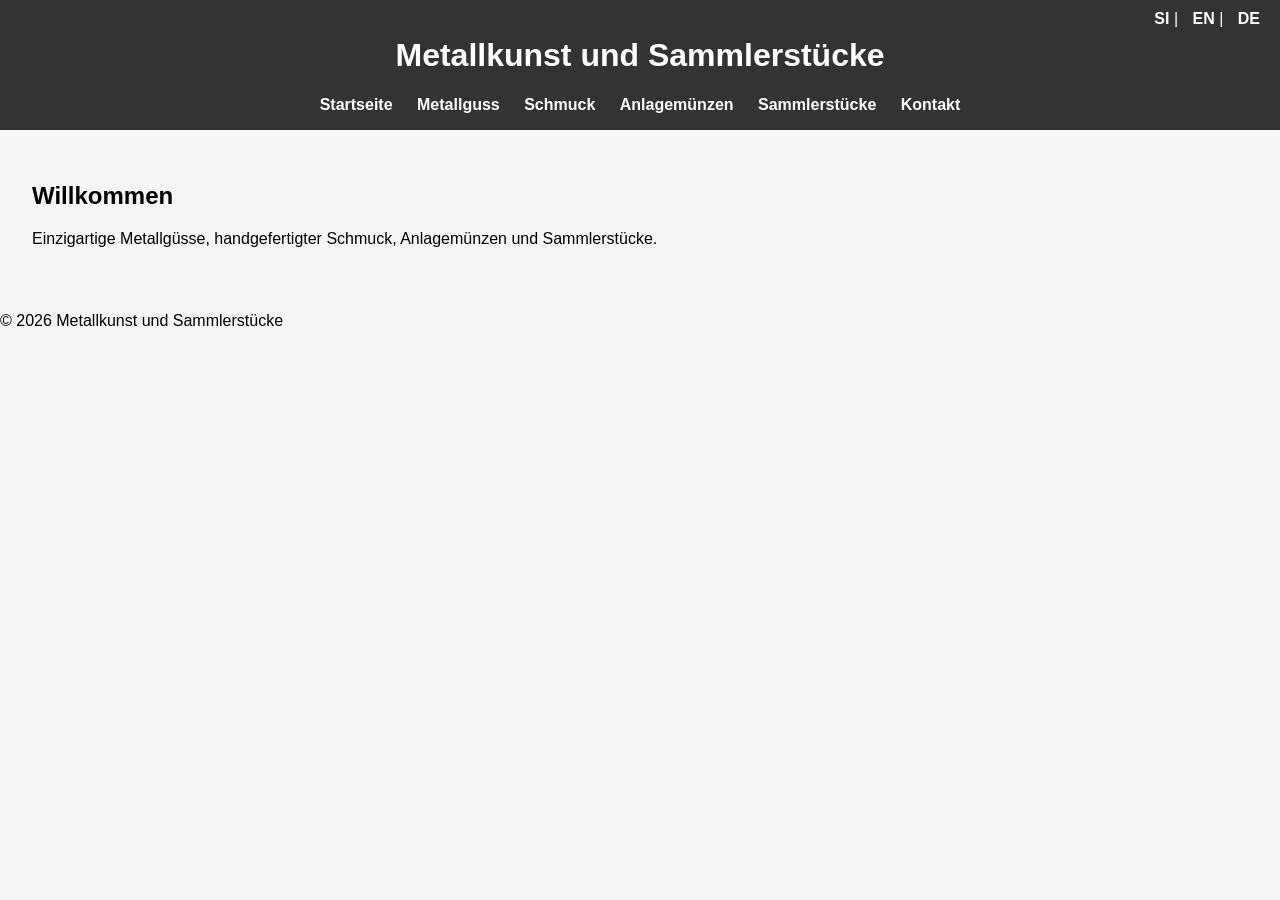
==== de/index.html @ 5916f9de "Create index.html Nemška različica" ====
<!DOCTYPE html>
<html lang="de">
<head>
    <meta charset="UTF-8">
    <meta name="viewport" content="width=device-width, initial-scale=1.0">
    <title>Metallkunst und Sammlerstücke</title>
    <link rel="stylesheet" href="../style.css">
</head>
<body>

<header>
    <h1>Metallkunst und Sammlerstücke</h1>
    <div class="language-switcher">
        <a href="../index.html">SI</a> |
        <a href="../en/index.html">EN</a> |
        <a href="index.html">DE</a>
    </div>
    <nav>
        <a href="index.html">Startseite</a>
        <a href="guss.html">Metallguss</a>
        <a href="schmuck.html">Schmuck</a>
        <a href="muenzen.html">Anlagemünzen</a>
        <a href="sammlerstuecke.html">Sammlerstücke</a>
        <a href="kontakt.html">Kontakt</a>
    </nav>
</header>

<section class="hero">
    <h2>Willkommen</h2>
    <p>Einzigartige Metallgüsse, handgefertigter Schmuck, Anlagemünzen und Sammlerstücke.</p>
</section>

<footer>
    <p>&copy; 2026 Metallkunst und Sammlerstücke</p>
</footer>

</body>
</html>
---- style.css ----
body {
    font-family: Arial, sans-serif;
    margin: 0;
    background-color: #f5f5f5;
}

header {
    background-color: #333;
    color: white;
    text-align: center;
    padding: 1rem;
}

nav a {
    color: white;
    margin: 0 10px;
    text-decoration: none;
    font-weight: bold;
}

section {
    padding: 2rem;
}

.products {
    display: grid;
    grid-template-columns: repeat(auto-fit, minmax(250px, 1fr));
    gap: 20px;
}

.product {
    background: white;
    padding: 1rem;
    border-radius: 8px;
    text-align: center;
}
.language-switcher {
    position: absolute;
    top: 10px;
    right: 20px;
}

.language-switcher a {
    color: white;
    margin-left: 10px;
    text-decoration: none;
    font-weight: bold;
}
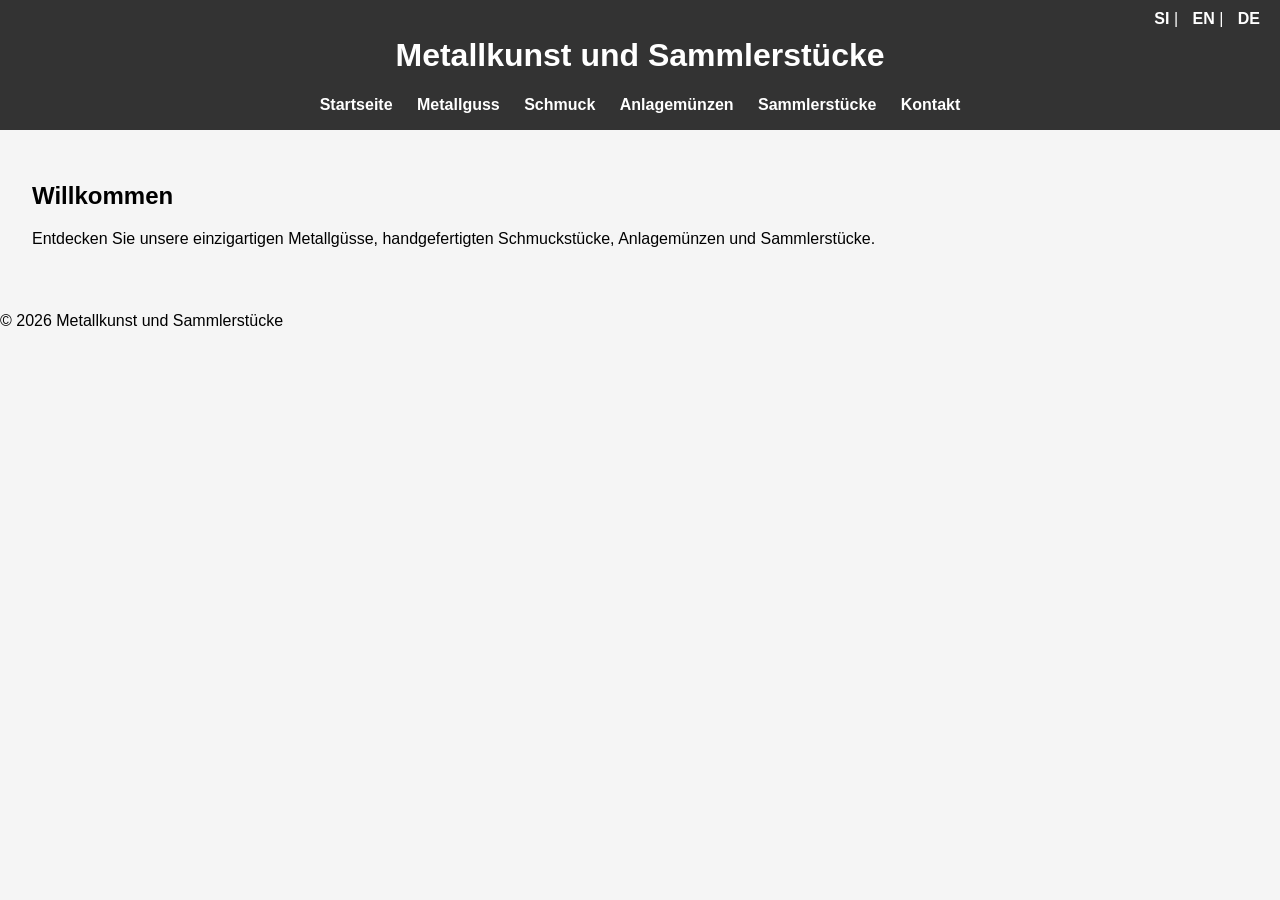
==== commit 53387277: "Update index.html" ====
--- a/de/index.html
+++ b/de/index.html
@@ -25,9 +25,9 @@
     </nav>
 </header>
 
-<section class="hero">
+<section>
     <h2>Willkommen</h2>
-    <p>Einzigartige Metallgüsse, handgefertigter Schmuck, Anlagemünzen und Sammlerstücke.</p>
+    <p>Entdecken Sie unsere einzigartigen Metallgüsse, handgefertigten Schmuckstücke, Anlagemünzen und Sammlerstücke.</p>
 </section>
 
 <footer>
--- a/style.css
+++ b/style.css
@@ -9,6 +9,7 @@
     color: white;
     text-align: center;
     padding: 1rem;
+    position: relative;
 }
 
 nav a {
@@ -38,11 +39,16 @@
     position: absolute;
     top: 10px;
     right: 20px;
+    z-index: 1000;
 }
 
 .language-switcher a {
     color: white;
-    margin-left: 10px;
     text-decoration: none;
     font-weight: bold;
+    margin-left: 10px;
 }
+
+.language-switcher a:hover {
+    text-decoration: underline;
+}
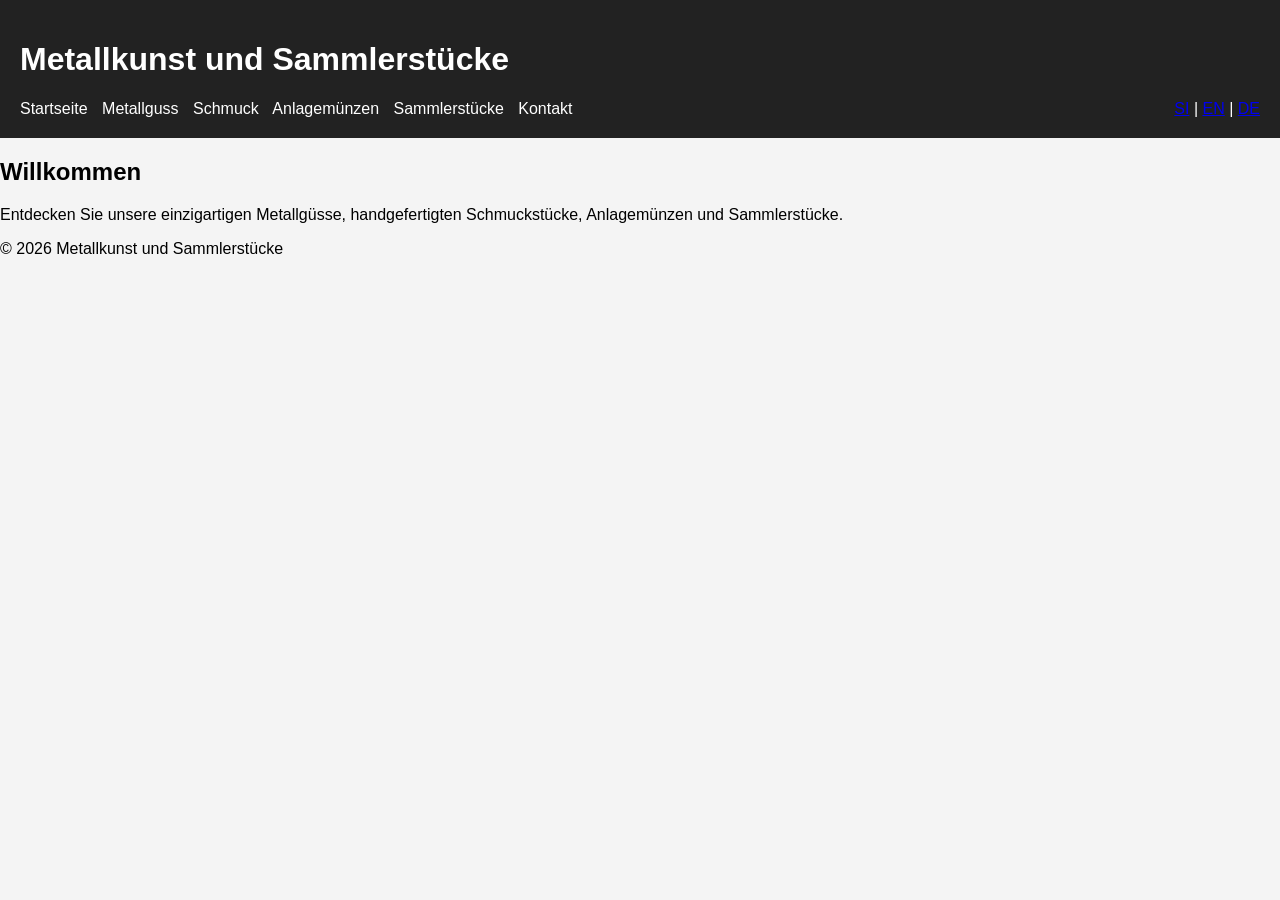
==== commit d3f58272: "Update index.html" ====
--- a/de/index.html
+++ b/de/index.html
@@ -11,10 +11,10 @@
 <header>
     <h1>Metallkunst und Sammlerstücke</h1>
     <div class="language-switcher">
-        <a href="../index.html">SI</a> |
-        <a href="../en/index.html">EN</a> |
-        <a href="index.html">DE</a>
-    </div>
+    <a href="../odlitki.html">SI</a> |
+    <a href="../en/odlitki.html">EN</a> |
+    <a href="odlitki.html">DE</a>
+</div>
     <nav>
         <a href="index.html">Startseite</a>
         <a href="guss.html">Metallguss</a>
--- a/style.css
+++ b/style.css
@@ -1,54 +1,52 @@
 body {
-    font-family: Arial, sans-serif;
+    font-family: Arial;
     margin: 0;
-    background-color: #f5f5f5;
+    background: #f4f4f4;
 }
 
 header {
-    background-color: #333;
+    background: #222;
     color: white;
-    text-align: center;
-    padding: 1rem;
-    position: relative;
+    padding: 20px;
 }
 
 nav a {
     color: white;
-    margin: 0 10px;
+    margin-right: 10px;
     text-decoration: none;
-    font-weight: bold;
 }
 
-section {
-    padding: 2rem;
+.language-switcher {
+    float: right;
 }
 
-.products {
+#products-container {
     display: grid;
-    grid-template-columns: repeat(auto-fit, minmax(250px, 1fr));
-    gap: 20px;
+    grid-template-columns: repeat(auto-fit, minmax(200px, 1fr));
+    gap: 15px;
+    padding: 20px;
 }
 
 .product {
     background: white;
-    padding: 1rem;
-    border-radius: 8px;
-    text-align: center;
-}
-.language-switcher {
-    position: absolute;
-    top: 10px;
-    right: 20px;
-    z-index: 1000;
+    padding: 10px;
+    border-radius: 10px;
 }
 
-.language-switcher a {
+.product img {
+    width: 100%;
+}
+.ads {
+    background: #111;
     color: white;
-    text-decoration: none;
-    font-weight: bold;
-    margin-left: 10px;
+    padding: 15px;
+    margin: 20px;
+    border-radius: 10px;
 }
 
-.language-switcher a:hover {
-    text-decoration: underline;
+.ad-box {
+    background: #222;
+    padding: 10px;
+    margin-top: 10px;
+    border-radius: 8px;
 }
